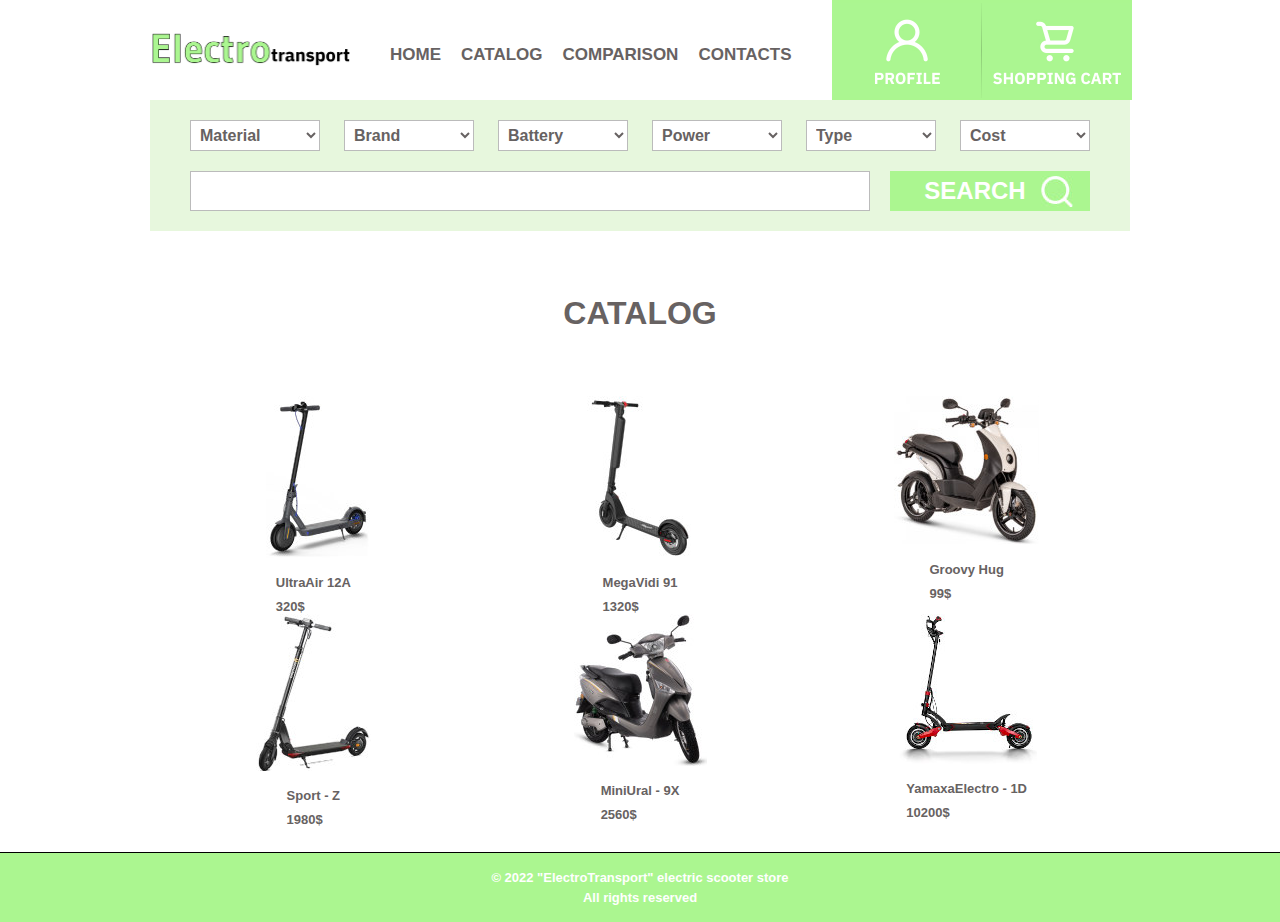
==== catalog.html @ ae9346f4 "visual prototype" ====
<!DOCTYPE html>
<html>
<head>
<meta charset="utf-8">
<title>Shop Catalog</title>
<link rel="stylesheet" href="style.css">
</head>
<body>

<div class="wrap">

  <header class="header">
    <div class="header-inner inner">
      <div class="logo">
        <img src="img/logo.jpg" alt="Electro Transport" width="200">
      </div>
      <div class="menu">
        <a class="item" href="index.html">Home</a>
        <a class="item" href="catalog.html">Catalog</a>
        <a class="item" href="404.html">Comparison</a>
        <a class="item" href="contacts.html">Contacts</a>
      </div>
      <div class="buttons">
        <a class="profile button" href="profile.html"></a>
        <a class="cart button" href="cart.html"></a>
      </div>
    </div>
  </header>

  <main class="main">
    <div class="main-inner inner">

      <section class="search">
        <form action="" method="GET">

          <section class="filters">
            <select>
              <option>Material</option>
              <option>Option 1</option>
              <option>Option 2</option>
              <option>Option 3</option>
            </select>
            <select>
              <option>Brand</option>
              <option>Option 1</option>
              <option>Option 2</option>
              <option>Option 3</option>
            </select>
            <select>
              <option>Battery</option>
              <option>Option 1</option>
              <option>Option 2</option>
              <option>Option 3</option>
            </select>
            <select>
              <option>Power</option>
              <option>Option 1</option>
              <option>Option 2</option>
              <option>Option 3</option>
            </select>
            <select>
              <option>Type</option>
              <option>Option 1</option>
              <option>Option 2</option>
              <option>Option 3</option>
            </select>
            <select>
              <option>Cost</option>
              <option>Option 1</option>
              <option>Option 2</option>
              <option>Option 3</option>
            </select>
          </section>

          <div class="searchbox-wrap">
            <input type="text" class="searchbox">
            <input type="submit" class="submit" value="Search">
          </div>

        </form>
      </section>
    
      <section class="products">
        <h1 class="title">Catalog</h1>
        <div class="list">

          <article class="product">
            <div class="product-inner">
              <a class="image" href="single.html">
                <img src="img/products/1.jpg" alt="Bike 1">
                <span class="view">View</span>
              </a>
              <div class="descr">
                <h2 class="name">UltraAir 12A</h2>
                <p class="price">320$</p>
              </div>
            </div>
          </article>

          <article class="product">
            <div class="product-inner">
              <a class="image" href="single.html">
                <img src="img/products/2.jpg" alt="Bike 2">
                <span class="view">View</span>
              </a>
              <div class="descr">
                <h2 class="name">MegaVidi 91</h2>
                <p class="price">1320$</p>
              </div>
            </div>
          </article>

          <article class="product">
            <div class="product-inner">
              <a class="image" href="single.html">
                <img src="img/products/3.jpg" alt="Bike 3">
                <span class="view">View</span>
              </a>
              <div class="descr">
                <h2 class="name">Groovy Hug</h2>
                <p class="price">99$</p>
              </div>
            </div>
          </article>

          <article class="product">
            <div class="product-inner">
              <a class="image" href="single.html">
                <img src="img/products/4.jpg" alt="Bike 4">
                <span class="view">View</span>
              </a>
              <div class="descr">
                <h2 class="name">Sport - Z</h2>
                <p class="price">1980$</p>
              </div>
            </div>
          </article>

          <article class="product">
            <div class="product-inner">
              <a class="image" href="single.html">
                <img src="img/products/5.jpg" alt="Bike 5">
                <span class="view">View</span>
              </a>
              <div class="descr">
                <h2 class="name">MiniUral - 9X</h2>
                <p class="price">2560$</p>
              </div>
            </div>
          </article>

          <article class="product">
            <div class="product-inner">
              <a class="image" href="single.html">
                <img src="img/products/6.jpg" alt="Bike 6">
                <span class="view">View</span>
              </a>
              <div class="descr">
                <h2 class="name">YamaxaElectro - 1D</h2>
                <p class="price">10200$</p>
              </div>
            </div>
          </article>

        </div>
      </section>

    </div>
  </main>
</div>

<footer class="footer">
  <div class="footer-inner inner">
    <p class="copy">
      &copy; 2022 "ElectroTransport" electric scooter store
    </p>
    <p>All rights reserved</p>
  </div>
</footer>

<script src="js/script.js"></script>
</body>
</html>
---- style.css ----
html, body, form, p {
  margin: 0;
  padding: 0;
}

img {
  border: none;
}

body {
  font-family: sans-serif;
  color: #676262;
  display: flex;
  min-height: 100vh;
  flex-direction: column;
}

a {
  color: #676262;
  transition: all 0.5s ease;
  text-decoration: none;
}

a:hover {
  color: #000;
}

.inner {
  max-width: 980px;
  margin: 0 auto;
}

.wrap {
  flex: 1;
}


/* HEADER */

.header-inner {
  display: flex;
  align-items: center;
}

.header .menu {
  flex: 1;
  display: flex;
  padding: 0 30px;
}

.header .menu .item {
  padding: 25px 10px 15px;
  font-weight: bold;
  font-size: 17px;
  text-transform: uppercase;
}

.header .buttons {
  display: flex;
}

.header .buttons .button {
  display: block;
  width: 150px;
  height: 100px;
  background: #abf690;
  background-size: contain;
  background-position: 50%;
  background-repeat: no-repeat;
}

.header .buttons .cart.button {
  background-image: url('img/cart.jpg');
}

.header .buttons .profile.button {
  background-image: url('img/profile.jpg');
}

/* FOOTER */

.footer {
  background: #abf690;
  color: #fff;
  text-align: center;
  padding: 15px 0;
  font-size: 13px;
  font-weight: bold;
  line-height: 1.5;
  border-top: 1px solid #000;
  margin: 25px 0 0;
}


/* FEATURED */

.featured {
  background: #e7f7dd;
  padding: 40px 15px;
}

.featured .title {
  text-align: center;
  text-transform: uppercase;
  font-size: 32px;
}

.featured .list {
  display: flex;
  flex-wrap: wrap;
  justify-content: center;
  gap: 40px;
  padding: 30px 0 50px;
}

.featured .product {
  display: block;
}

.featured img {
  display: block;
}

.featured .show-more {
  display: block;
  text-align: center;
  text-transform: uppercase;
  font-size: 18px;
  font-weight: bold;
  padding: 10px 0;
}

/* POSTS */

.posts .post {
  display: flex;
}

.posts .post:nth-child(even) {
  background: #e7f7dd;
  flex-direction: row-reverse;
}

.posts .text {
  box-sizing: border-box;
  width: 50%;
  padding: 25px;
  font-size: 18px;
  font-weight: bold;
  line-height: 1.5;
}

.posts .post-title {
  font-size: 30px;
  line-height: 1;
  text-align: center;
}

.posts .text p {
  text-align: justify;
  margin: 0 0 1em;
}

.posts .read-more {
  display: block;
  text-align: center;
  text-transform: uppercase;
}

.posts .image {
  background: #ccc;
  background-size: cover;
  background-position: 50%;
  width: 50%;
}

/* SEARCH */

.search {
  background: #e7f7dd;
  padding: 20px 40px;
}

.search .filters {
  display: flex;
  justify-content: space-between;
  flex-wrap: wrap;
}

.search .filters select {
  font-size: 16px;
  font-weight: bold;
  font-family: sans-serif;
  color: #676262;
  border: 1px solid #bbb;
  background: #fff;
  min-width: 130px;
  padding: 5px;
}

.search .searchbox-wrap {
  display: flex;
  flex-wrap: wrap;
  justify-content: flex-end;
  padding: 20px 0 0;
}

.search .searchbox {
  font-size: 16px;
  font-weight: bold;
  font-family: sans-serif;
  color: #676262;
  border: 1px solid #bbb;
  background: #fff;
  max-width: 100%;
  width: 500px;
  padding: 5px;
  height: 28px;
  margin: 0 20px 0 0;
  flex: 1;
}

.search .submit {
  padding: 5px 35px 5px 5px;
  font-size: 24px;
  font-weight: bold;
  font-family: sans-serif;
  color: #676262;
  background: #abf690 url('img/glass.jpg') no-repeat 90% 50%;
  width: 200px;
  height: 40px;
  border: none;
  color: #fff;
  text-transform: uppercase;
}

/* PRODUCTS */

.products .title {
  text-align: center;
  text-transform: uppercase;
  font-size: 32px;
  margin: 2em 0;
}

.products .list {
  display: flex;
  flex-wrap: wrap;
  justify-content: space-around;
}

.products .product {
  width: 33%;
  flex-grow: 1;
}

.products .product-inner {
  max-width: 150px;
  margin: 0 auto;
  flex-direction: column;
  display: flex;
  align-items: center;
}

.products .image {
  position: relative;
}

.products img {
  max-width: 100%;
}

.products .view {
  display: block;
  opacity: 0;
  position: absolute;
  bottom: 0;
  left: 0;
  right: 0;
  background: #abf690;
  color: #fff;
  padding: 5px;
  font-size: 13px;
  font-weight: bold;
  transition: all 0.5s ease;
  text-align: center;
}

.products .product:hover .view {
  opacity: 1;
}

.products .descr {
  font-size: 13px;
}

.products .name {
  font-size: 13px;
  margin: 1em 0 0.7em;
}

.products .price {
  font-weight: bold;
}

/* SINGLE PRODUCT */

.single-product {
  display: flex;
}

.single-product .image {
  padding: 30px 40px 0 0;
}

.single-product .text {
  box-sizing: border-box;
  flex: 1;
  padding: 25px;
  font-size: 18px;
  font-weight: bold;
  line-height: 1.5;
}

.single-product .post-title {
  font-size: 32px;
  line-height: 1.4;
  margin: 0 0 10px;
}

.single-product .text p {
  text-align: justify;
  margin: 0 0 1em;
  font-size: 17px;
}

.single-product .button {
  display: inline-block;
  background: #abf690;
  color: #fff;
  font-size: 24px;
  font-weight: bold;
  width: 190px;
  text-align: center;
  padding: 7px;
  margin: 0 20px 0 0;
}

.single-product .compare.button {
  border: 2px solid #abf690;
  padding: 5px;
  background: #fff;
  color: #abf690;
  transition: all 0.5s ease;
}

.single-product .compare.button:hover {
  background: #abf690;
  color: #fff;
}
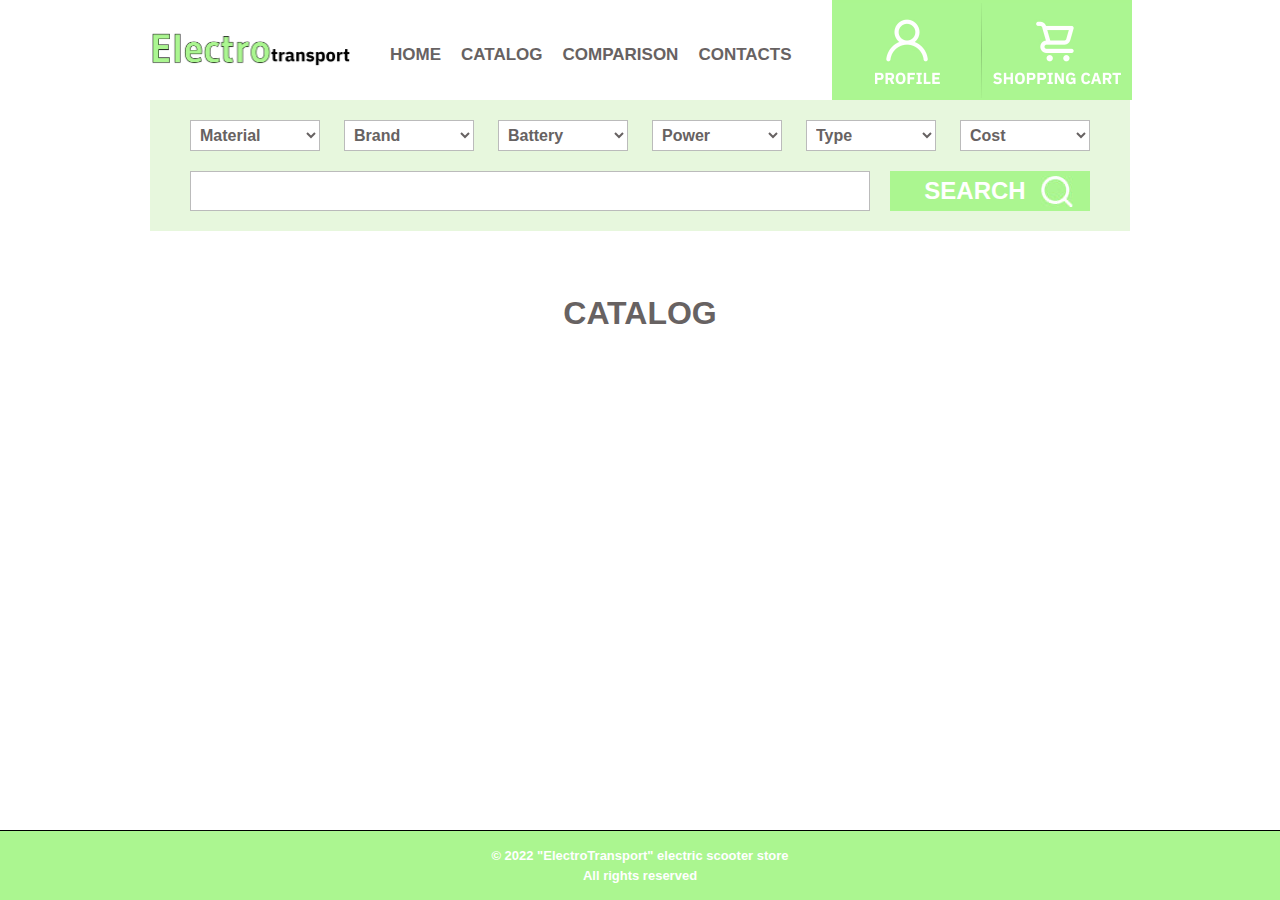
==== commit 9fba435a: "catalog and cart" ====
--- a/catalog.html
+++ b/catalog.html
@@ -79,88 +79,13 @@
 
         </form>
       </section>
+
+      
     
       <section class="products">
         <h1 class="title">Catalog</h1>
         <div class="list">
 
-          <article class="product">
-            <div class="product-inner">
-              <a class="image" href="single.html">
-                <img src="img/products/1.jpg" alt="Bike 1">
-                <span class="view">View</span>
-              </a>
-              <div class="descr">
-                <h2 class="name">UltraAir 12A</h2>
-                <p class="price">320$</p>
-              </div>
-            </div>
-          </article>
-
-          <article class="product">
-            <div class="product-inner">
-              <a class="image" href="single.html">
-                <img src="img/products/2.jpg" alt="Bike 2">
-                <span class="view">View</span>
-              </a>
-              <div class="descr">
-                <h2 class="name">MegaVidi 91</h2>
-                <p class="price">1320$</p>
-              </div>
-            </div>
-          </article>
-
-          <article class="product">
-            <div class="product-inner">
-              <a class="image" href="single.html">
-                <img src="img/products/3.jpg" alt="Bike 3">
-                <span class="view">View</span>
-              </a>
-              <div class="descr">
-                <h2 class="name">Groovy Hug</h2>
-                <p class="price">99$</p>
-              </div>
-            </div>
-          </article>
-
-          <article class="product">
-            <div class="product-inner">
-              <a class="image" href="single.html">
-                <img src="img/products/4.jpg" alt="Bike 4">
-                <span class="view">View</span>
-              </a>
-              <div class="descr">
-                <h2 class="name">Sport - Z</h2>
-                <p class="price">1980$</p>
-              </div>
-            </div>
-          </article>
-
-          <article class="product">
-            <div class="product-inner">
-              <a class="image" href="single.html">
-                <img src="img/products/5.jpg" alt="Bike 5">
-                <span class="view">View</span>
-              </a>
-              <div class="descr">
-                <h2 class="name">MiniUral - 9X</h2>
-                <p class="price">2560$</p>
-              </div>
-            </div>
-          </article>
-
-          <article class="product">
-            <div class="product-inner">
-              <a class="image" href="single.html">
-                <img src="img/products/6.jpg" alt="Bike 6">
-                <span class="view">View</span>
-              </a>
-              <div class="descr">
-                <h2 class="name">YamaxaElectro - 1D</h2>
-                <p class="price">10200$</p>
-              </div>
-            </div>
-          </article>
 
         </div>
       </section>
@@ -178,6 +103,9 @@
   </div>
 </footer>
 
-<script src="js/script.js"></script>
+<script src="js/catalog.js"></script>
+<script defer>
+    loadProducts();
+</script>
 </body>
 </html>
